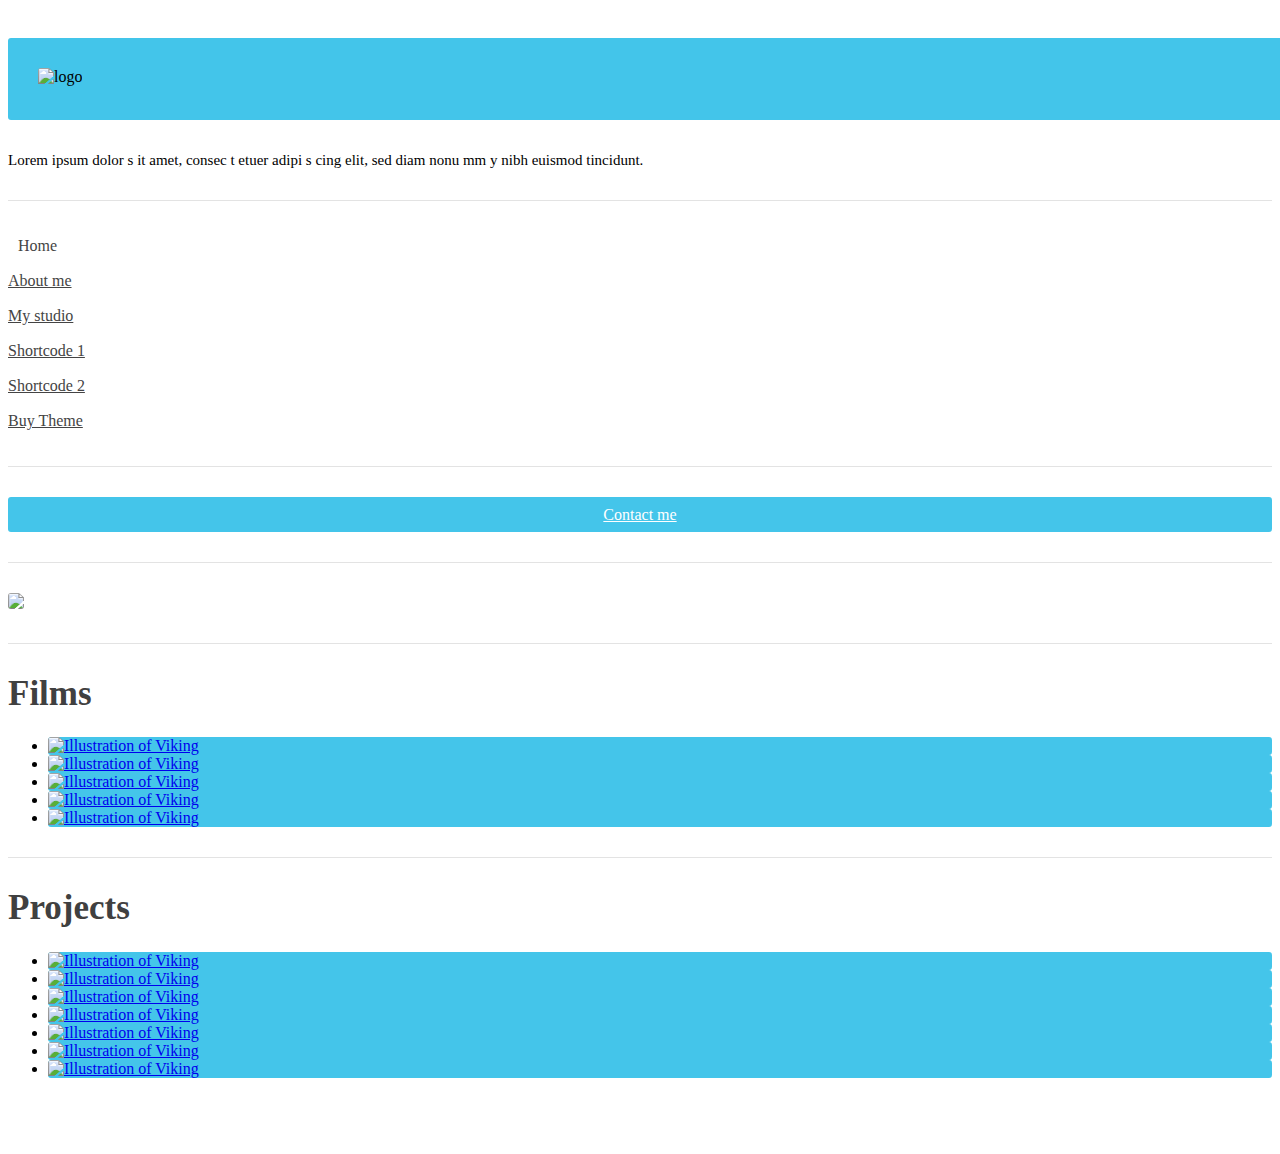
==== index.htm @ 567d638f "delete sc" ====
<!DOCTYPE html>
<!--[if IE 8]> 				 <html class="no-js lt-ie9" lang="en" > <![endif]-->
<!--[if gt IE 8]><!--> <html class="no-js" lang="en" > <!--<![endif]-->

<head>
  <meta charset="utf-8">
  <meta name="viewport" content="width=device-width">
  <title>Me - Personal portfolio</title>
  <meta name="author" content="guglielmopardo.me">
  <meta name="description" content="########">
  <meta name="keywords" content="########" />
  <link rel="stylesheet" href="css/foundation.css">
  <link rel="stylesheet" href="css/style.css">
  <link href='http://fonts.googleapis.com/css?family=Raleway:400,100' rel='stylesheet' type='text/css'>
</head>
<body>
	
	<box>
		<div class="row">
			<div class="large-3 columns">
				<div class="animated bounceInLeft">
				<sidebar>
					<logo>
						<img src="img/logo.png" alt="logo" />
					</logo>
					<intro>
						Lorem ipsum dolor s it amet, consec t etuer adipi s cing elit, sed diam nonu mm y nibh euismod tincidunt.
					<line></line><!-- separation line -->
					</intro>
					<nav>
						<a href="" id="active">Home</a>
						<a href="about.htm">About&nbspme</a>
						<a href="studio.htm">My&nbspstudio</a>
						<a href="shortcode1.htm">Shortcode&nbsp1</a>
						<a href="shortcode2.htm">Shortcode&nbsp2</a>
						<a href="https://creativemarket.com/guglielmo/7612-Me-Responsive-Personal-Portfolio?u=guglielmo">Buy Theme</a>
					</nav>
					<line></line><!-- separation line -->
					<contact>
						<a href="contact.htm">Contact me</a>
					</contact>
					<line></line><!-- separation line -->
					<worksnav>
					    
					</worksnav>
				</sidebar>
				</div><!-- animation -->
			</div>
			<div class="large-9 columns">
				<div class="animated fadeIn">
                    <img src="img/showbanner2.jpg">
                    <line></line>
                    <text>
                        <h1>Films</h1>
                    </text>
				<ul class="small-block-grid-2 large-block-grid-3">
				  <li>
					  <a class="caption caption1" href="page.htm" data-title="Yetis"><img src="img/1.jpg" alt="Illustration of Viking"></a>
				  </li>
				  <li>
				  	  <a class="caption caption1" href="page.htm" data-title="Kickin Momma"><img src="img/2.jpg" alt="Illustration of Viking"></a>
				  </li>
				  <li>
				  	  <a class="caption caption1" href="page.htm" data-title="Glowbug"><img src="img/3.jpg" alt="Illustration of Viking"></a>
				  </li>
				  <li>
				  	  <a class="caption caption1" href="page.htm" data-title="Walrus"><img src="img/4.jpg" alt="Illustration of Viking"></a>
				  </li>
				  <li>
				  	  <a class="caption caption1" href="page.htm" data-title="Zero"><img src="img/5.jpg" alt="Illustration of Viking"></a>
				  </li>
                    </ul>
                    <line></line>
                     <text>
                        <h1>Projects</h1>
                    </text>
                    <ul class="small-block-grid-2 large-block-grid-3">
				  <li>
				  	  <a class="caption caption1" href="page.htm" data-title="Captain Qwark"><img src="img/6.jpg" alt="Illustration of Viking"></a>
				  </li>
				  <li>
				  	  <a class="caption caption1" href="page.htm" data-title="Pilot"><img src="img/7.jpg" alt="Illustration of Viking"></a>
				  </li>
				  <li>
				  	  <a class="caption caption1" href="page.htm" data-title="Roz"><img src="img/8.jpg" alt="Illustration of Viking"></a>
				  </li>
				  <li>
				  	  <a class="caption caption1" href="page.htm" data-title="Crab"><img src="img/9.jpg" alt="Illustration of Viking"></a>
				  </li>
				  <li>
				  	  <a class="caption caption1" href="page.htm" data-title="Title"><img src="img/10.jpg" alt="Illustration of Viking"></a>
				  </li>
				  <li>
				  	  <a class="caption caption1" href="page.htm" data-title="Title"><img src="img/11.jpg" alt="Illustration of Viking"></a>
				  </li>
				  <li>
				  	  <a class="caption caption1" href="page.htm" data-title="Title"><img src="img/12.jpg" alt="Illustration of Viking"></a>
				  </li>
				</ul>
				</div><!-- animation -->
				<footer><a href="http://guglielmopardo.me"><img src="img/guglielmo.png" alt="" /></a></footer>
			</div>
		</div>
	</box>
			
  <script>
  document.write('<script src=' +
  ('__proto__' in {} ? 'js/vendor/zepto' : 'js/vendor/jquery') +
  '.js><\/script>')
  </script>
  
  <script src="js/foundation.min.js"></script>
  
  <!--
  <script src="js/foundation/foundation.js"></script>
  <script src="js/foundation/foundation.alerts.js"></script>
  <script src="js/foundation/foundation.clearing.js"></script>
  <script src="js/foundation/foundation.orbit.js"></script>
  -->
  
  <script>
    $(document).foundation();
  </script>
  <script>
    window.onload = function() {
        setTimeout(function(){window.scrollTo(0, 1);}, 1);
    }
  </script>
</body>
</html>
---- css/style.css ----
box {
	padding: 30px 0px;
	display: block;
}

img {
	border-radius: 3px;
	overflow: hidden;
}

/* Sidebar */

logo {
	background-color: #43c5ea;
	padding: 30px;
	border-radius: 3px;
	width: 100%;
	display: block;
	transition: all .3s;
	-moz-transition: all .3s;
	-webkit-transition: all .3s;
	-o-transition: all .3s;
}

logo:hover {
	opacity: .7;
}

intro {
	margin-top: 30px;
	display: block;
	line-height: 20px;
	text-align: justify;
	font-size: 15px;
}
line {
	margin: 30px 0px;
	border-bottom: 1px solid rgb(227, 227, 227);
	display: block;
}
nav a {
	display: block;
	color: #444;
	margin-bottom: 5px;
	line-height: 30px;
	text-align: left;
	transition: all .3s;
	-moz-transition: all .3s;
	-webkit-transition: all .3s;
	-o-transition: all .3s;
}
nav a:hover {
	background-color: #ffffff;
	border-radius: 3px;
	padding-left: 10px;
	transition: all .1s;
	-moz-transition: all .1s;
	-webkit-transition: all .1s;
	-o-transition: all .1s;
}
#active {
	background-color: #ffffff;
	border-radius: 3px;
	padding-left: 10px;
	text-decoration: none;
}
#active:hover {
	color: #444;
}
contact a {
	background-color: #44c5ea;
	border-radius: 3px;
	display: block;
	padding: 0px 5px;
	color: #ffffff;
	line-height: 35px;
	transition: all .6s;
	-moz-transition: all .6s;
	-webkit-transition: all .6s;
	-o-transition: all .6s;
	text-align: center;
}
contact a:hover {
	transition: all .3s;
	-moz-transition: all .3s;
	-webkit-transition: all .3s;
	-o-transition: all .3s;
	background-color: #ffffff;
	color: #43c5ea;
}
worksnav h1 {
	font-size: 20px;
	color: rgba(0, 0, 0, 0.25);
}
worksnav a {
	display: block;
	color: #444;
	line-height: 30px;
}
footer {
	text-align: right;
	margin-top: 20px;
	color: #dfdfdf;
}
footer img {
	width: 7%;
	opacity: .7;
}
footer img:hover {
	opacity: 1;
}

/* Image hover effect */

.caption {
	display: block;
	position: relative;
}
.caption img {
	display: block;
	max-width: 100%;
}
.caption1 {
	overflow: hidden;
	border-radius: 3px;
	-webkit-transition: background 0.3s ease-in-out;
	-moz-transition: background 0.3s ease-in-out;
	transition: background 0.3s ease-in-out;
}
.caption1:hover {
	background: rgba(0,0,0,0);
}
.caption1 img {
	-webkit-transition: -webkit-transform 0.3s ease-in-out;
	-moz-transition: -moz-transform 0.3s ease-in-out;
	transition: transform 0.3s ease-in-out;
}
.caption1:hover img {
	-webkit-transform: translateX(100%);
	-moz-transform: translateX(100%);
	transform: translateX(100%);
}
.caption1::before,
.caption1::after {
	position: absolute;
	border-radius: 3px;
	width: 100%;
	z-index: -1;
	-webkit-transition: -webkit-transform 0.3s ease-in-out;
	-moz-transition: -moz-transform 0.3s ease-in-out;
	transition: transform 0.3s ease-in-out;
	background-color: #44c5ea;
}
.caption1::before {
	content: attr(data-title);
	height: 100%;
	color: #ffffff;
	padding-left: 10px;
	padding-right: 10px;
	font-size: 30px;
	font-weight: 300;
	padding-top: 25%;
	text-align: center;
	line-height: 30px;
}
.caption1:hover::before,
.caption1:hover::after  {
	-webkit-transform: translateX(0);
	-moz-transform: translateX(0);
	transform: translateX(0);
}

/* Work page */

text {
	margin-top: 20px;
	display: block;
    color: #404040;
}
text h1 {
	font-size: 35px;
}
text h2 {
	color: rgb(67, 197, 234);
	font-size: 25px;
	margin-top: -15px;
}
text p {
	font-size: 16px;
	margin-top: 5px;
	text-align: justify;
	line-height: 30px;
}
.back {
	display: block;
	border-radius: 5px;
	padding: 10px;
	margin: 50px 0px;
	text-align: center;
	background-color: #ffffff;
	color: #909294;
	transition: all .3s;
	-moz-transition: all .3s;
	-webkit-transition: all .3s;
	-o-transition: all .3s;
}
.back:hover {
	background-color: #dcdcdc;
	color: #ffffff;
}
date {
	font-size: 13px;
	color: rgba(143, 145, 148, 0.5);
}
info {
	display: block;
	font-size: 12px;
	text-transform: uppercase;
}
.social {
	padding: 8px 14px;
	margin-left: 5px;
	border-radius: 3px;
	background-color: #dddddd;
	transition: all .6s;
	-moz-transition: all .6s;
	-webkit-transition: all .6s;
	-o-transition: all .6s;
	color: #ffffff;
}
.social:hover {
	transition: all .3s;
	-moz-transition: all .3s;
	-webkit-transition: all .3s;
	-o-transition: all .3s;
	color: #ffffff;
}
.facebook:hover {
	background-color: #435fa8;
}
.twitter:hover {
	background-color: #39d2fe;
}
.google:hover {
	background-color: #dd4c37;
}
.pinterest:hover {
	background-color: #cb2026;
}
.dribbble:hover {
	background-color: #f472a2;
}

.clearing-thumbs img:hover {
	cursor: -webkit-zoom-in;
	cursor: -moz-zoom-in;
	cursor: zoom-in;
	opacity: .8;
	transition: all .3s;
	-moz-transition: all .3s;
	-webkit-transition: all .3s;
	-o-transition: all .3s;
}

/* About page */

iframe {
	border-radius: 3px;
}
about {
	margin-top: 20px;
	display: block;
    color: #404040;
    
}
about h1 {
	font-size: 35px;
}

/* Button style */

.button {
	background-color: #44c5ea;
	border-radius: 3px;
	padding: 9px 15px;
	color: #ffffff;
	line-height: 45px;
	transition: all .6s;
	-moz-transition: all .6s;
	-webkit-transition: all .6s;
	-o-transition: all .6s;
}

.button:hover {
	opacity: .6;
	color: #ffffff;
	transition: all .3s;
	-moz-transition: all .3s;
	-webkit-transition: all .3s;
	-o-transition: all .3s;
}
.green {
	background-color: #44e997;
}
.red {
	background-color: #e94444;
}
.gray {
	background-color: #919191;
}

/* Panel style */

.panel {
	padding: 50px 30px;
}

.panel p , .panel h5{
	color: #707070;
}

.panel img {
	width: 50px;
	margin-bottom: 15px;
}

/* Contact form */

form {
	text-align: center;
}

input , textarea {
	font-size: 17px;
	width: 100%;
	background-color: #ffffff;
	padding: 10px;
	border-radius: 3px;
	border: 1px solid #e2e3e3;
	color: #96989a;
	margin-bottom: 10px;
}

.submit-button {
	background-color: #42c5ea;
	color: #ffffff;
	border: 0px;
}

.submit-button:active {
	background-color: #7ed7f0;
}

::-webkit-input-placeholder { /* WebKit browsers */
    color: #96989a; opacity: .7; font-size: 17px;
}
:-moz-placeholder { /* Mozilla Firefox 4 to 18 */
    color: #96989a; opacity: .7; font-size: 17px;
}
::-moz-placeholder { /* Mozilla Firefox 19+ */
    color: #96989a; opacity: .7; font-size: 17px;
}
:-ms-input-placeholder { /* Internet Explorer 10+ */
    color: #96989a; opacity: .7; font-size: 17px;
}

#error {
	background-color: #e94344;
	border-radius: 5px;
	padding: 10px 15px;
	color: #ffffff;
}
#error:hover {
	background-color: #f08384;
}
#ok {
	background-color: #44e996;
	border-radius: 5px;
	padding: 10px 15px;
	color: #ffffff;
}


/* Animation by Dan Eden */

.animated{-webkit-animation-fill-mode:both;-moz-animation-fill-mode:both;-ms-animation-fill-mode:both;-o-animation-fill-mode:both;animation-fill-mode:both;-webkit-animation-duration:1s;-moz-animation-duration:1s;-ms-animation-duration:1s;-o-animation-duration:1s;animation-duration:1s}.animated.hinge{-webkit-animation-duration:2s;-moz-animation-duration:2s;-ms-animation-duration:2s;-o-animation-duration:2s;animation-duration:2s}@-webkit-keyframes fadeIn{0%{opacity:0}100%{opacity:1}}@-moz-keyframes fadeIn{0%{opacity:0}100%{opacity:1}}@-o-keyframes fadeIn{0%{opacity:0}100%{opacity:1}}@keyframes fadeIn{0%{opacity:0}100%{opacity:1}}.fadeIn{-webkit-animation-name:fadeIn;-moz-animation-name:fadeIn;-o-animation-name:fadeIn;animation-name:fadeIn}@-webkit-keyframes bounceInLeft{0%{opacity:0;-webkit-transform:translateX(-2000px)}60%{opacity:1;-webkit-transform:translateX(15px)}80%{-webkit-transform:translateX(-10px)}100%{-webkit-transform:translateX(0)}}@-moz-keyframes bounceInLeft{0%{opacity:0;-moz-transform:translateX(-2000px)}60%{opacity:1;-moz-transform:translateX(15px)}80%{-moz-transform:translateX(-10px)}100%{-moz-transform:translateX(0)}}@-o-keyframes bounceInLeft{0%{opacity:0;-o-transform:translateX(-2000px)}60%{opacity:1;-o-transform:translateX(30px)}80%{-o-transform:translateX(-10px)}100%{-o-transform:translateX(0)}}@keyframes bounceInLeft{0%{opacity:0;transform:translateX(-2000px)}60%{opacity:1;transform:translateX(15px)}80%{transform:translateX(-10px)}100%{transform:translateX(0)}}.bounceInLeft{-webkit-animation-name:bounceInLeft;-moz-animation-name:bounceInLeft;-o-animation-name:bounceInLeft;animation-name:bounceInLeft}

/* Responsive */

@media only screen and (max-width: 767px) and (min-width: 641px) {
	box {
		padding: 10px 0px;
	}
	sidebar {
		text-align: center;
	}
	logo {
		margin-bottom: 30px;
		padding: 20px;
	}
	logo img {
		width: 200px;
	}
	line {
		margin: 30px 0px;
	}
	nav a {
		display: inline;
		padding: 10px 15px;
		line-height: 43px;
		border-radius: 3px;
		text-align: center;
	}
	nav a:hover {
		padding-left: 15px;
	}
	#active {
		border-radius: 3px;
		padding-left: 15px;
	}
	worksnav , intro {
		display: none;
	}
	footer {
		margin-top: 10px;
	}
	footer img {
		width: 11%;
	}
}

@media only screen and (max-width: 640px) {
	box {
		padding: 10px 0px;
	}
	sidebar {
		text-align: center;
	}
	logo {
		margin-bottom: 10px;
		padding: 20px;
	}
	logo img {
		width: 100px;
	}
	line {
		margin: 10px 0px;
	}
	nav a {
		display: inline;
		padding: 10px 15px;
		line-height: 43px;
		border-radius: 3px;
		text-align: center;
	}
	nav a:hover {
		padding-left: 15px;
	}
	#active {
		border-radius: 3px;
		padding-left: 15px;
	}
	worksnav , intro {
		display: none;
	}
	footer {
		margin-top: 10px;
	}
	footer img {
		width: 17%;
	}
	.caption1:hover img {
		-webkit-transform: translateX(0%);
		-moz-transform: translateX(0%);
		transform: translateX(0%);
	}
	.caption1::after,
	.caption1::before,
	.caption1:hover::before,
	.caption1:hover::after {
		display: none;
	}
	.social {
		line-height: 40px;
	}
}
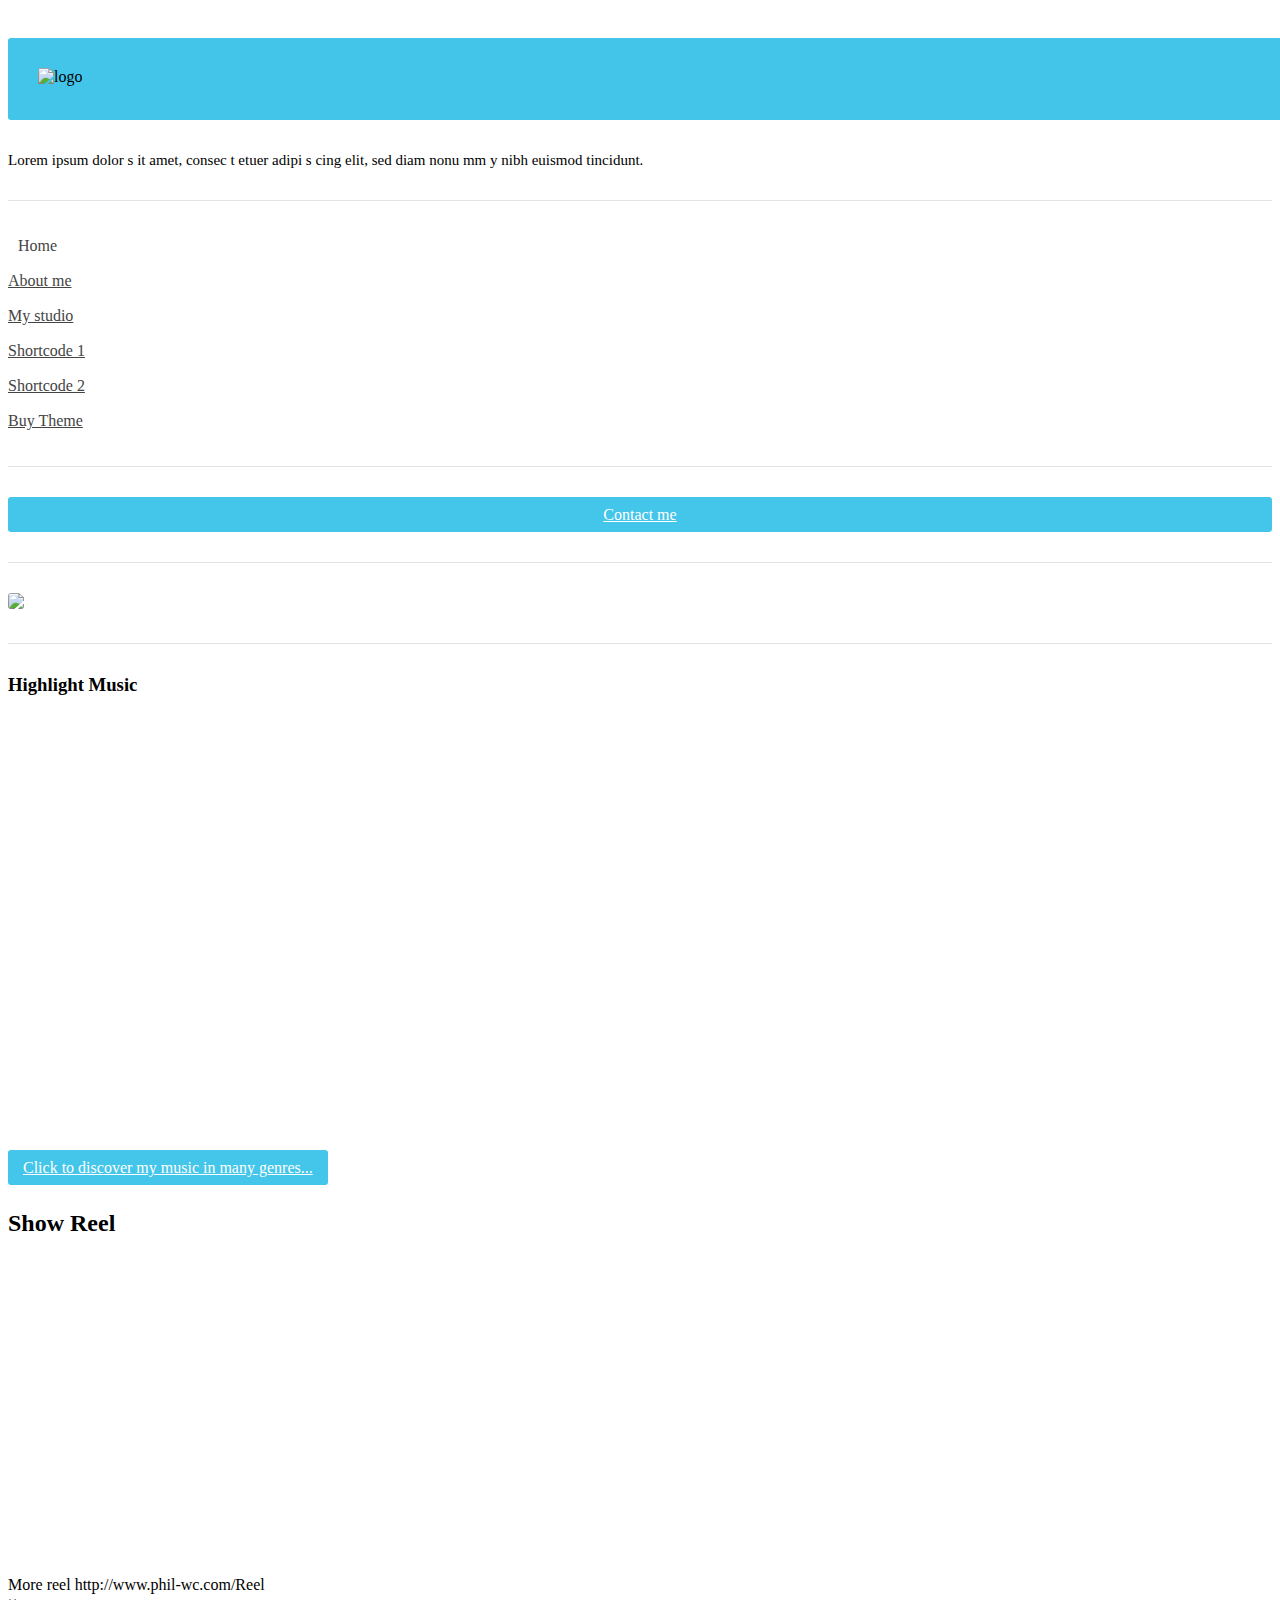
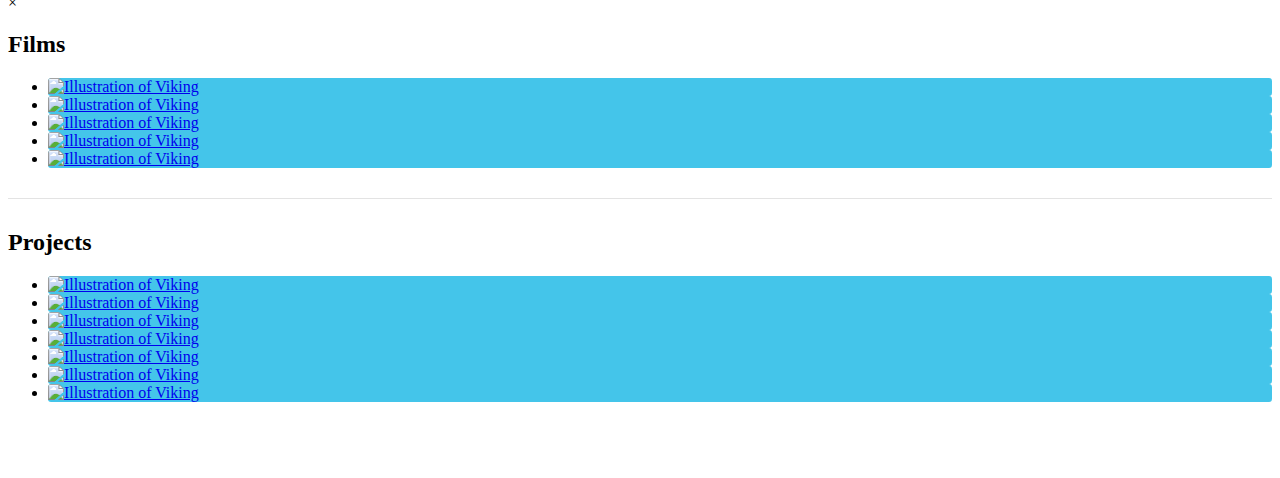
==== commit 136a32fa: "test" ====
--- a/index.htm
+++ b/index.htm
@@ -50,9 +50,22 @@
 				<div class="animated fadeIn">
                     <img src="img/showbanner2.jpg">
                     <line></line>
-                    <text>
-                        <h1>Films</h1>
-                    </text>
+                    <h3>Highlight Music</h3>
+                    <div class="text-center"> 
+<div id="player-container" style="width: 100%; height: 430px;"></div>
+<script type="text/javascript">(function() {var script = document.createElement('script');script.type = 'text/javascript';script.async = true;script.src = '//sd.toneden.io/production/toneden.loader.js';var entry = document.getElementsByTagName('script')[0];entry.parentNode.insertBefore(script, entry);}());ToneDenReady = window.ToneDenReady || [];ToneDenReady.push(function() {ToneDen.player.create({dom: "#player-container",skin: "light",visualizerType:"waves",urls: ['https://soundcloud.com/phil_wc/sets/reverbtheme']});});
+</script>
+                        
+<a href="#" data-reveal-id="videoModal" class="radius button">Click to discover my music in many genres...</a>
+<div id="videoModal" class="reveal-modal large" data-reveal aria-labelledby="videoModalTitle" aria-hidden="true" role="dialog">
+  <h2 id="videoModalTitle">Show Reel</h2>
+  <div class="flex-video widescreen">
+   <iframe width="560" height="315" src="//www.youtube.com/embed/uM3FZI3jqmQ" frameborder="0" allowfullscreen></iframe><br> More reel http://www.phil-wc.com/Reel
+  </div>
+  <a class="close-reveal-modal" aria-label="Close">&#215;</a>
+</div>
+</div>     
+                        <h2>Films</h2>
 				<ul class="small-block-grid-2 large-block-grid-3">
 				  <li>
 					  <a class="caption caption1" href="page.htm" data-title="Yetis"><img src="img/1.jpg" alt="Illustration of Viking"></a>
@@ -71,9 +84,7 @@
 				  </li>
                     </ul>
                     <line></line>
-                     <text>
-                        <h1>Projects</h1>
-                    </text>
+                        <h2>Projects</h2>
                     <ul class="small-block-grid-2 large-block-grid-3">
 				  <li>
 				  	  <a class="caption caption1" href="page.htm" data-title="Captain Qwark"><img src="img/6.jpg" alt="Illustration of Viking"></a>
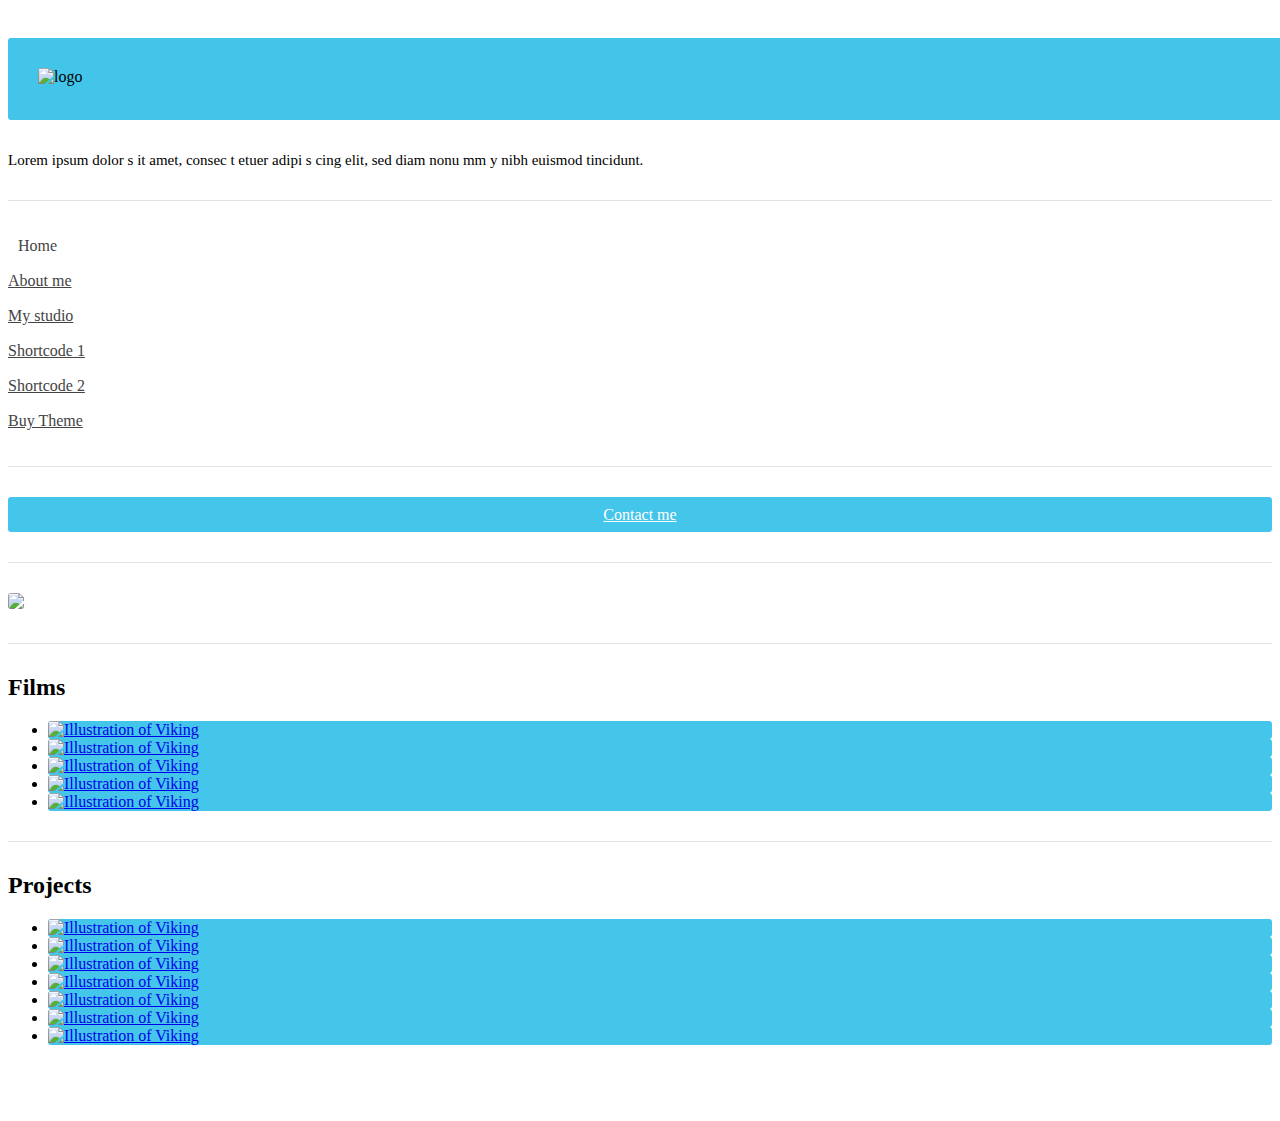
==== commit a123862c: "Revert "soundcloud test"" ====
--- a/index.htm
+++ b/index.htm
@@ -50,22 +50,7 @@
 				<div class="animated fadeIn">
                     <img src="img/showbanner2.jpg">
                     <line></line>
-                    <h3>Highlight Music</h3>
-                    <div class="text-center"> 
-<div id="player-container" style="width: 100%; height: 430px;"></div>
-<script type="text/javascript">(function() {var script = document.createElement('script');script.type = 'text/javascript';script.async = true;script.src = '//sd.toneden.io/production/toneden.loader.js';var entry = document.getElementsByTagName('script')[0];entry.parentNode.insertBefore(script, entry);}());ToneDenReady = window.ToneDenReady || [];ToneDenReady.push(function() {ToneDen.player.create({dom: "#player-container",skin: "light",visualizerType:"waves",urls: ['https://soundcloud.com/phil_wc/sets/reverbtheme']});});
-</script>
-                        
-<a href="#" data-reveal-id="videoModal" class="radius button">Click to discover my music in many genres...</a>
-<div id="videoModal" class="reveal-modal large" data-reveal aria-labelledby="videoModalTitle" aria-hidden="true" role="dialog">
-  <h2 id="videoModalTitle">Show Reel</h2>
-  <div class="flex-video widescreen">
-   <iframe width="560" height="315" src="//www.youtube.com/embed/uM3FZI3jqmQ" frameborder="0" allowfullscreen></iframe><br> More reel http://www.phil-wc.com/Reel
-  </div>
-  <a class="close-reveal-modal" aria-label="Close">&#215;</a>
-</div>
-</div>     
-                        <h2>Films</h2>
+                    <h2>Films</h2>
 				<ul class="small-block-grid-2 large-block-grid-3">
 				  <li>
 					  <a class="caption caption1" href="page.htm" data-title="Yetis"><img src="img/1.jpg" alt="Illustration of Viking"></a>
